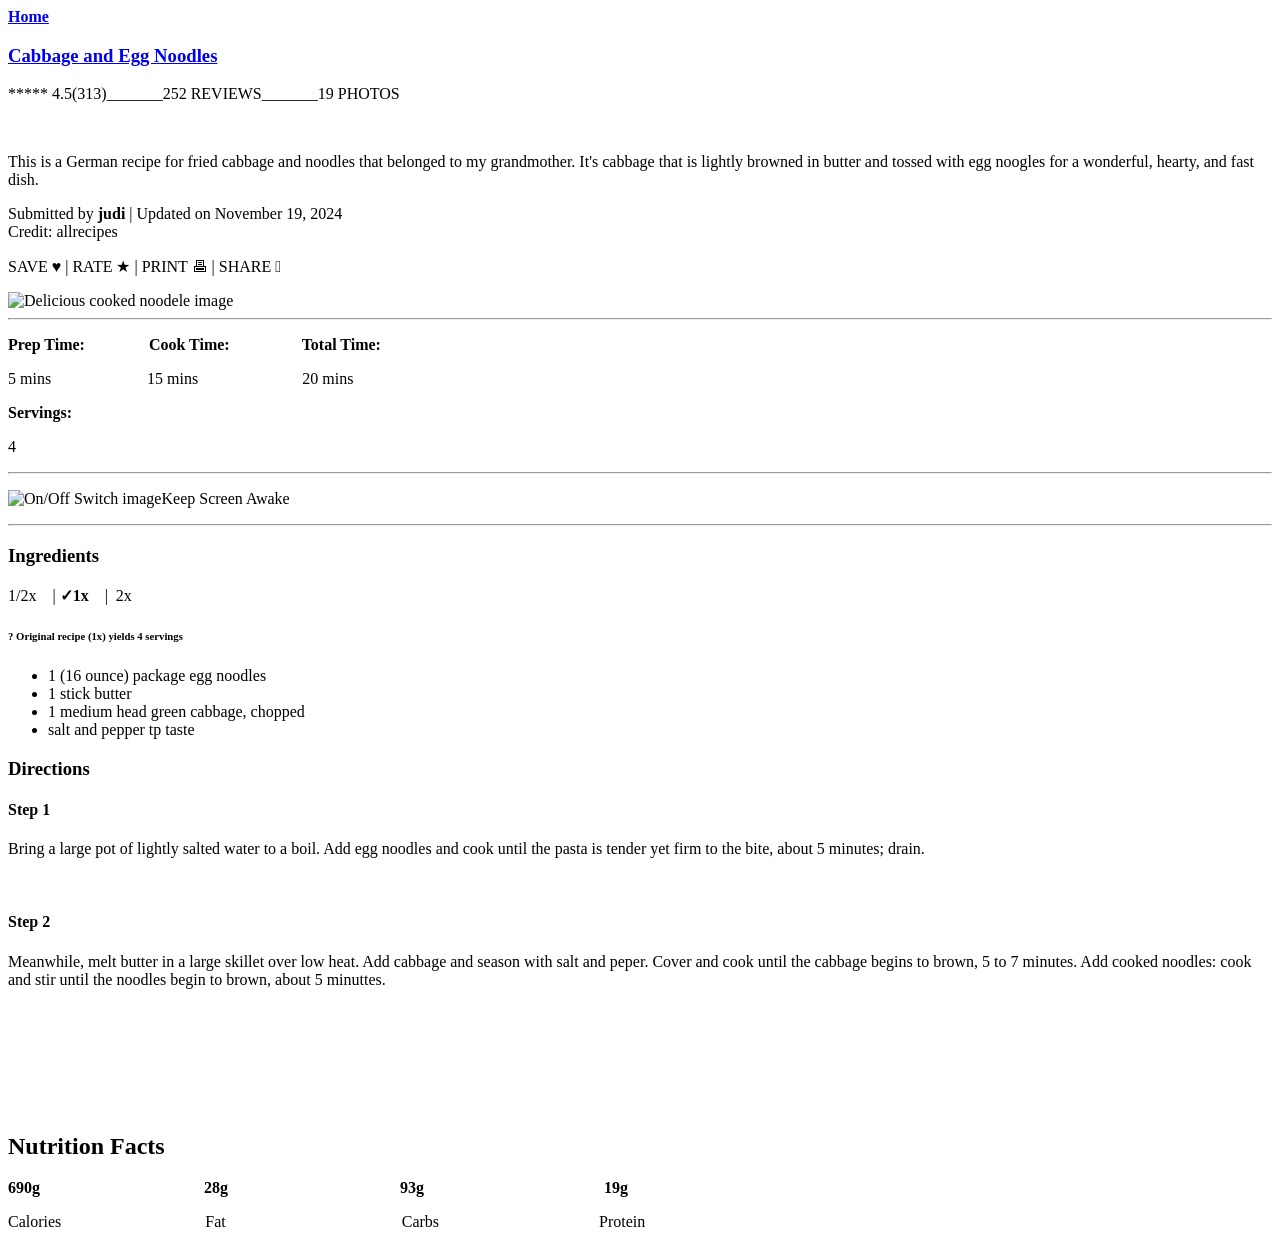
==== recipes/noodles.html @ 79769471 "Sorry, I got lost on git i messed up .git directory... to be approx.. i shifted code form odin-recip" ====
<!DOCTYPE html>
<html lang="en">
<head>
    <meta charset="UTF-8">
    <meta name="viewport" content="width=device-width, initial-scale=1.0">
    <title>My recipes</title>
    
</head>
<body>
    <a href="../index.html"><strong>Home</strong></a>
    <br>
    <h3><a href="index.html">Cabbage and Egg Noodles</a> </h3>
    <p>***** 4.5(313)_______252 REVIEWS_______19 PHOTOS</p>
    <br>
    <p>This is a German recipe for fried cabbage and noodles that belonged to my grandmother. It's cabbage that is lightly browned in butter and tossed with egg noogles for a wonderful, hearty, and fast dish.</p>
    <p>Submitted by <strong>judi</strong> | Updated on November 19, 2024 <br> Credit: allrecipes</p>
    <p>SAVE &hearts; | RATE &starf; | PRINT &#128438; | SHARE &#xF52E;</p>
    <img src="https://www.allrecipes.com/thmb/u5-6oO0wa84i9_639UWOphyu62Q=/750x0/filters:no_upscale():max_bytes(150000):strip_icc():format(webp)/355377-fried-cabbage-and-egg-noodles-kKallberg-4x3-1-0b62a0584dd74660907951ef76ff1e4f.jpg" alt="Delicious cooked noodele image" height="350px">
    <hr>
    <p><strong>Prep Time:</strong> &nbsp; &nbsp; &nbsp; &nbsp; &nbsp; &nbsp; &nbsp; &nbsp;<strong>Cook Time:</strong> &nbsp; &nbsp;&nbsp; &nbsp; &nbsp; &nbsp; &nbsp; &nbsp; &nbsp; <strong>Total Time:</strong> &nbsp;</p>
    <p>5 mins &nbsp;&nbsp; &nbsp; &nbsp; &nbsp; &nbsp; &nbsp; &nbsp; &nbsp;&nbsp; &nbsp; &nbsp; &nbsp;15 mins &nbsp; &nbsp; &nbsp; &nbsp; &nbsp; &nbsp;&nbsp; &nbsp; &nbsp; &nbsp; &nbsp; &nbsp; &nbsp; 20 mins &nbsp;</p>
    <p><strong>Servings:</strong></p>
    <p>4</p>
    <hr>
    <!-- <p><a href=""></a></p>  jump to nutrition facts -->
    <p><img src="https://www.flaticon.com/free-icon/off-button_5683501" alt="On/Off Switch image">Keep Screen Awake</p>
    <hr>
    <strong><h3>Ingredients</h3></strong>
    <p>1/2x &nbsp;&nbsp; | <strong>&checkmark;1x</strong> &nbsp;&nbsp; | &nbsp;2x &nbsp;&nbsp;  </p>
    <p> <h6><strong>?</strong> Original recipe (1x) yields 4 servings</h6></p>
    <ul>
        <li>1 (16 ounce) package egg noodles</li>
        <li>1 stick butter</li>
        <li>1 medium head green cabbage, chopped</li>
        <li>salt and pepper tp taste</li>
    </ul>
    <strong><h3>Directions</h3></strong>
    <strong><h4>Step 1</h4></strong>
    <p>Bring a large pot of lightly salted water to a boil. Add egg noodles and cook until the pasta is tender yet firm to the bite, about 5 minutes; drain.</p>
    <br>
    <strong><h4>Step 2</h4></strong>
    <p>Meanwhile, melt butter in a large skillet over low heat. Add cabbage and season with salt and peper. Cover and cook until the cabbage begins to brown, 5 to 7 minutes. Add cooked noodles: cook and stir until the noodles begin to brown, about 5 minuttes.</p>
    <br> <br><br><br><br><br>

    <strong><h2>Nutrition Facts</h2></strong>
     <p><strong>690g</strong> &nbsp; &nbsp; &nbsp; &nbsp; &nbsp; &nbsp;&nbsp; &nbsp; &nbsp; &nbsp; &nbsp; &nbsp; &nbsp; &nbsp; &nbsp; &nbsp; &nbsp; &nbsp; &nbsp; &nbsp; &nbsp;<strong>28g</strong> &nbsp; &nbsp; &nbsp; &nbsp; &nbsp; &nbsp;&nbsp; &nbsp; &nbsp; &nbsp; &nbsp; &nbsp; &nbsp; &nbsp; &nbsp;&nbsp; &nbsp; &nbsp; &nbsp; &nbsp; &nbsp; &nbsp; <strong>93g</strong> &nbsp; &nbsp; &nbsp; &nbsp; &nbsp; &nbsp;&nbsp; &nbsp; &nbsp; &nbsp; &nbsp; &nbsp; &nbsp; &nbsp; &nbsp; &nbsp;&nbsp; &nbsp; &nbsp; &nbsp; &nbsp; &nbsp; &nbsp; <strong>19g</strong> &nbsp;</p>
    <p>Calories  &nbsp; &nbsp; &nbsp; &nbsp; &nbsp; &nbsp; &nbsp;&nbsp; &nbsp; &nbsp; &nbsp; &nbsp; &nbsp; &nbsp; &nbsp;&nbsp; &nbsp; &nbsp; &nbsp;Fat  &nbsp; &nbsp; &nbsp; &nbsp;  &nbsp; &nbsp; &nbsp; &nbsp; &nbsp; &nbsp; &nbsp; &nbsp; &nbsp; &nbsp; &nbsp;&nbsp; &nbsp; &nbsp; &nbsp; &nbsp; &nbsp; &nbsp; Carbs &nbsp;  &nbsp; &nbsp; &nbsp; &nbsp; &nbsp; &nbsp;&nbsp; &nbsp; &nbsp; &nbsp; &nbsp; &nbsp; &nbsp;  &nbsp; &nbsp; &nbsp; &nbsp;  &nbsp; &nbsp; Protein &nbsp;</p>
    

</body>
</html>
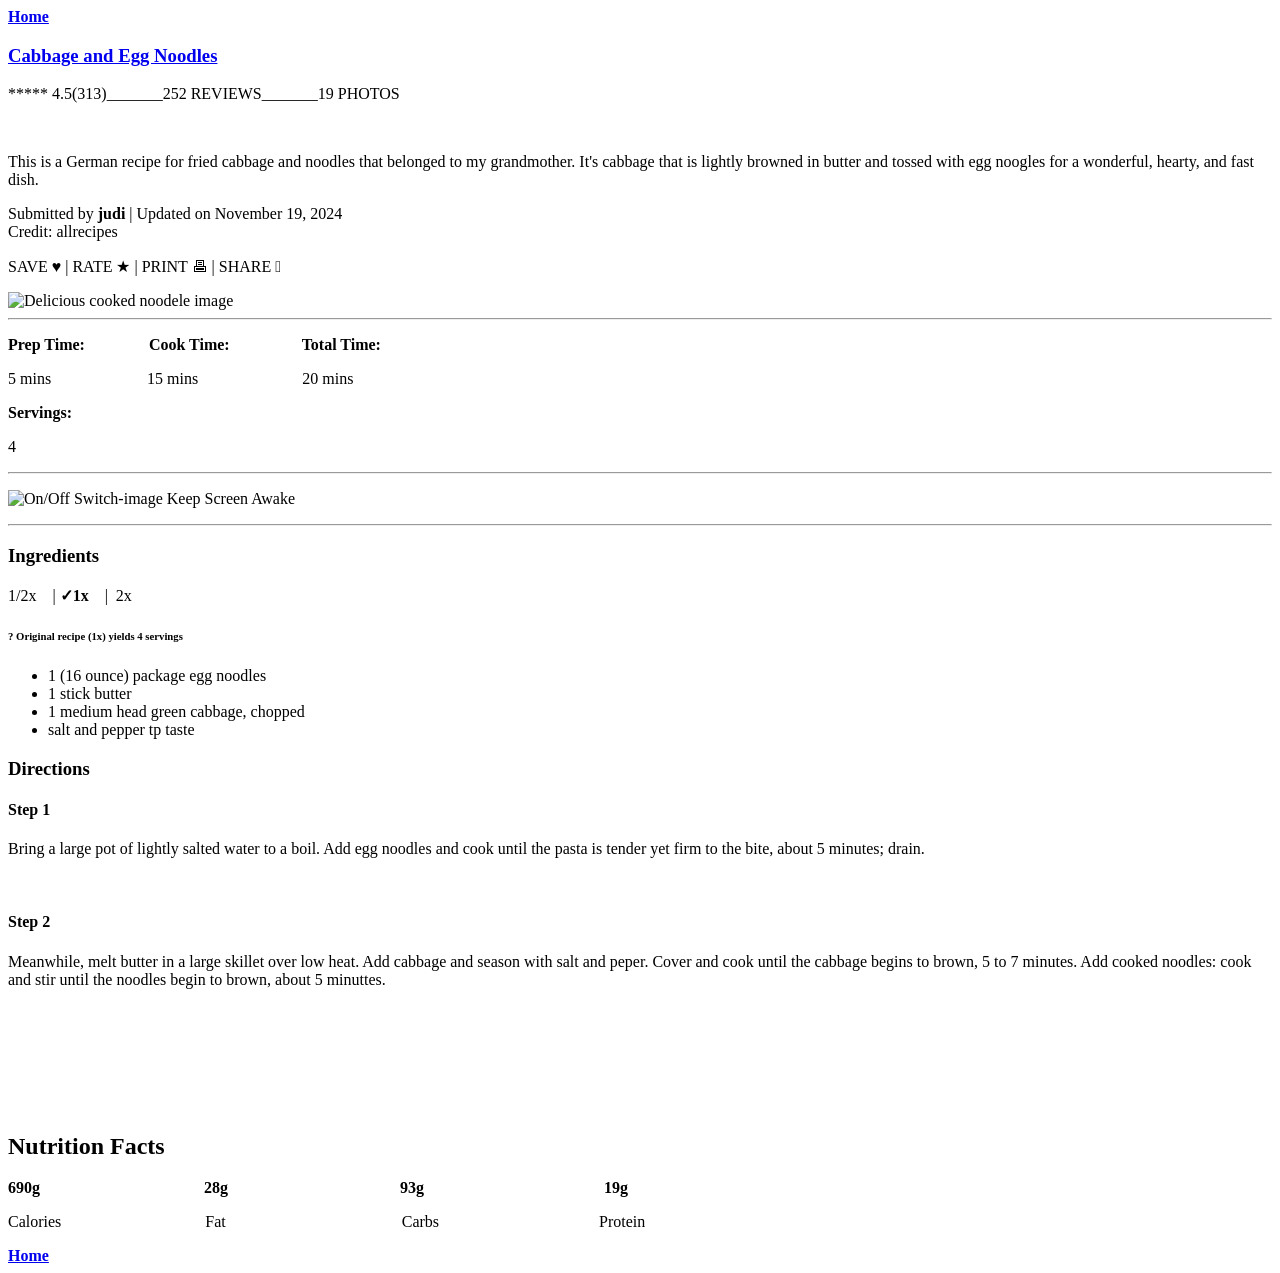
==== commit 86247643: "AllRecipes's links removed Links from AllRecipes on the The Latest section removed and on index.html" ====
--- a/recipes/noodles.html
+++ b/recipes/noodles.html
@@ -23,7 +23,7 @@
     <p>4</p>
     <hr>
     <!-- <p><a href=""></a></p>  jump to nutrition facts -->
-    <p><img src="https://www.flaticon.com/free-icon/off-button_5683501" alt="On/Off Switch image">Keep Screen Awake</p>
+    <p><img src="https://www.flaticon.com/free-icon/off-button_5683501" alt="On/Off Switch-image"> Keep Screen Awake </p>
     <hr>
     <strong><h3>Ingredients</h3></strong>
     <p>1/2x &nbsp;&nbsp; | <strong>&checkmark;1x</strong> &nbsp;&nbsp; | &nbsp;2x &nbsp;&nbsp;  </p>
@@ -45,6 +45,7 @@
     <strong><h2>Nutrition Facts</h2></strong>
      <p><strong>690g</strong> &nbsp; &nbsp; &nbsp; &nbsp; &nbsp; &nbsp;&nbsp; &nbsp; &nbsp; &nbsp; &nbsp; &nbsp; &nbsp; &nbsp; &nbsp; &nbsp; &nbsp; &nbsp; &nbsp; &nbsp; &nbsp;<strong>28g</strong> &nbsp; &nbsp; &nbsp; &nbsp; &nbsp; &nbsp;&nbsp; &nbsp; &nbsp; &nbsp; &nbsp; &nbsp; &nbsp; &nbsp; &nbsp;&nbsp; &nbsp; &nbsp; &nbsp; &nbsp; &nbsp; &nbsp; <strong>93g</strong> &nbsp; &nbsp; &nbsp; &nbsp; &nbsp; &nbsp;&nbsp; &nbsp; &nbsp; &nbsp; &nbsp; &nbsp; &nbsp; &nbsp; &nbsp; &nbsp;&nbsp; &nbsp; &nbsp; &nbsp; &nbsp; &nbsp; &nbsp; <strong>19g</strong> &nbsp;</p>
     <p>Calories  &nbsp; &nbsp; &nbsp; &nbsp; &nbsp; &nbsp; &nbsp;&nbsp; &nbsp; &nbsp; &nbsp; &nbsp; &nbsp; &nbsp; &nbsp;&nbsp; &nbsp; &nbsp; &nbsp;Fat  &nbsp; &nbsp; &nbsp; &nbsp;  &nbsp; &nbsp; &nbsp; &nbsp; &nbsp; &nbsp; &nbsp; &nbsp; &nbsp; &nbsp; &nbsp;&nbsp; &nbsp; &nbsp; &nbsp; &nbsp; &nbsp; &nbsp; Carbs &nbsp;  &nbsp; &nbsp; &nbsp; &nbsp; &nbsp; &nbsp;&nbsp; &nbsp; &nbsp; &nbsp; &nbsp; &nbsp; &nbsp;  &nbsp; &nbsp; &nbsp; &nbsp;  &nbsp; &nbsp; Protein &nbsp;</p>
+    <a href="../index.html"><strong>Home</strong></a>
     
 
 </body>
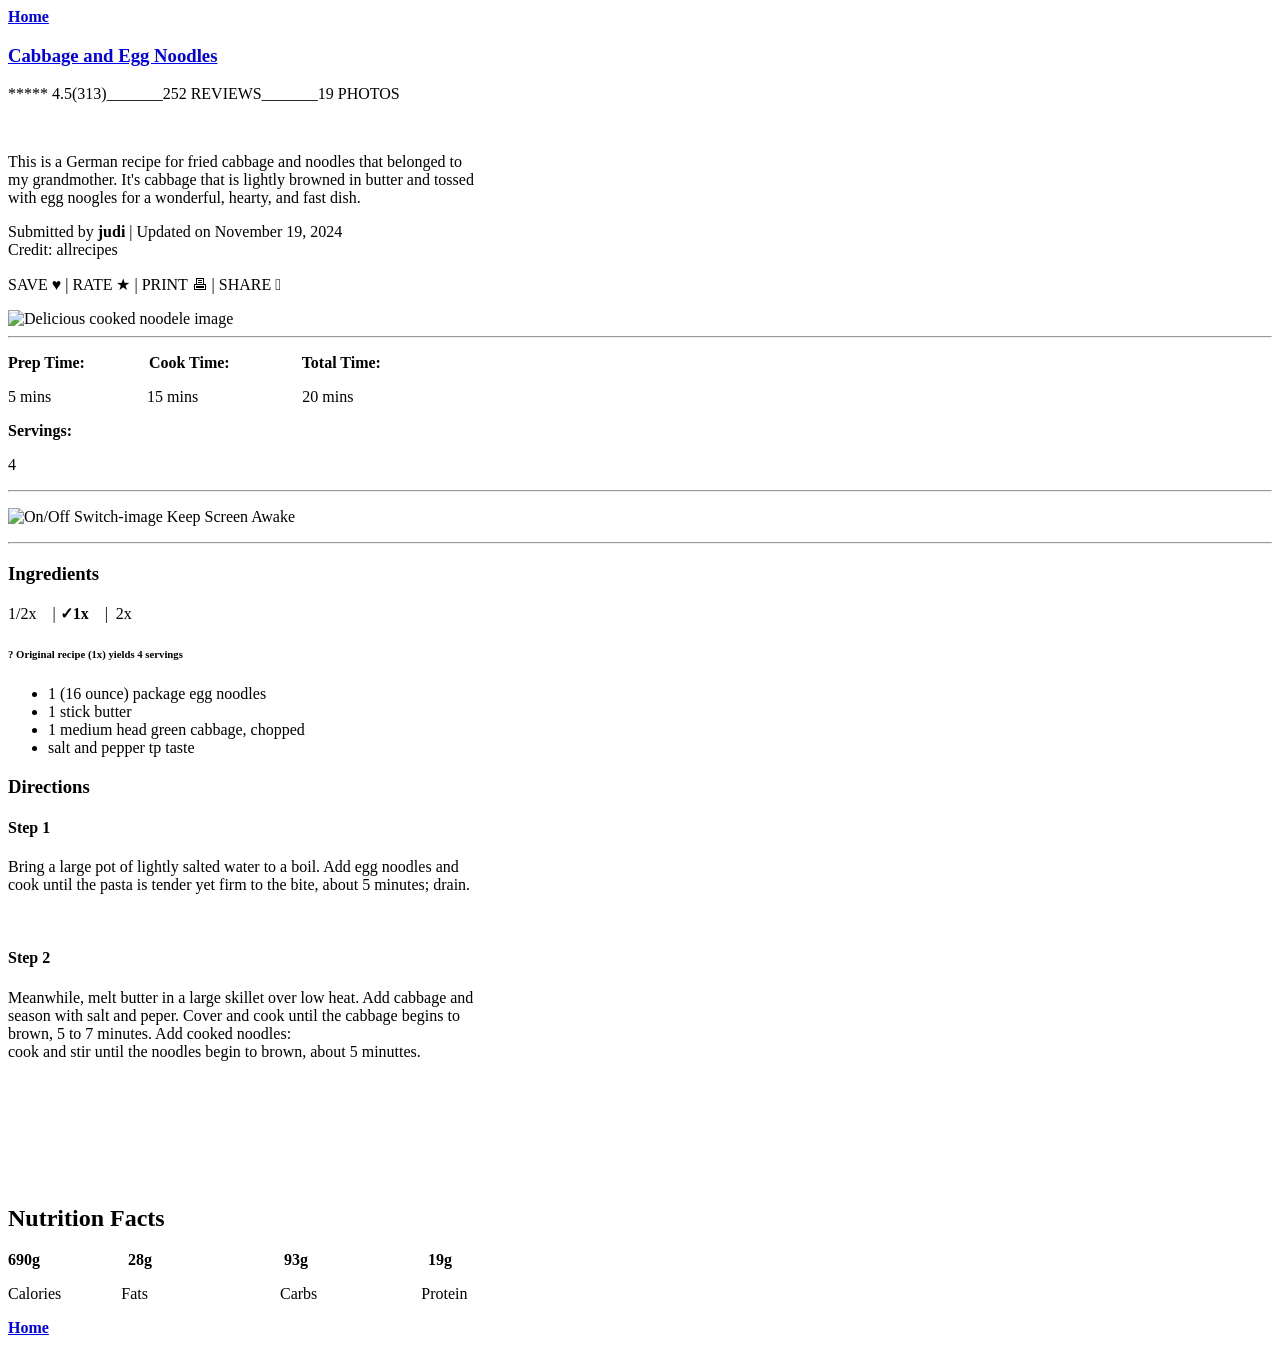
==== commit 885992eb: "Paragraph customized using <br> Nutritions section maintened busing &npsb;" ====
--- a/recipes/noodles.html
+++ b/recipes/noodles.html
@@ -12,7 +12,7 @@
     <h3><a href="index.html">Cabbage and Egg Noodles</a> </h3>
     <p>***** 4.5(313)_______252 REVIEWS_______19 PHOTOS</p>
     <br>
-    <p>This is a German recipe for fried cabbage and noodles that belonged to my grandmother. It's cabbage that is lightly browned in butter and tossed with egg noogles for a wonderful, hearty, and fast dish.</p>
+    <p>This is a German recipe for fried cabbage and noodles that belonged to <br> my grandmother. It's cabbage that is lightly browned in butter and tossed<br> with egg noogles for a wonderful, hearty, and fast dish.</p>
     <p>Submitted by <strong>judi</strong> | Updated on November 19, 2024 <br> Credit: allrecipes</p>
     <p>SAVE &hearts; | RATE &starf; | PRINT &#128438; | SHARE &#xF52E;</p>
     <img src="https://www.allrecipes.com/thmb/u5-6oO0wa84i9_639UWOphyu62Q=/750x0/filters:no_upscale():max_bytes(150000):strip_icc():format(webp)/355377-fried-cabbage-and-egg-noodles-kKallberg-4x3-1-0b62a0584dd74660907951ef76ff1e4f.jpg" alt="Delicious cooked noodele image" height="350px">
@@ -36,15 +36,15 @@
     </ul>
     <strong><h3>Directions</h3></strong>
     <strong><h4>Step 1</h4></strong>
-    <p>Bring a large pot of lightly salted water to a boil. Add egg noodles and cook until the pasta is tender yet firm to the bite, about 5 minutes; drain.</p>
+    <p>Bring a large pot of lightly salted water to a boil. Add egg noodles and <br> cook until the pasta is tender yet firm to the bite, about 5 minutes; drain.</p>
     <br>
     <strong><h4>Step 2</h4></strong>
-    <p>Meanwhile, melt butter in a large skillet over low heat. Add cabbage and season with salt and peper. Cover and cook until the cabbage begins to brown, 5 to 7 minutes. Add cooked noodles: cook and stir until the noodles begin to brown, about 5 minuttes.</p>
+    <p>Meanwhile, melt butter in a large skillet over low heat. Add cabbage and <br> season with salt and peper. Cover and cook until the cabbage begins to <br> brown, 5 to 7 minutes. Add cooked noodles: <br>cook and stir until the noodles begin to brown, about 5 minuttes.</p>
     <br> <br><br><br><br><br>
 
     <strong><h2>Nutrition Facts</h2></strong>
-     <p><strong>690g</strong> &nbsp; &nbsp; &nbsp; &nbsp; &nbsp; &nbsp;&nbsp; &nbsp; &nbsp; &nbsp; &nbsp; &nbsp; &nbsp; &nbsp; &nbsp; &nbsp; &nbsp; &nbsp; &nbsp; &nbsp; &nbsp;<strong>28g</strong> &nbsp; &nbsp; &nbsp; &nbsp; &nbsp; &nbsp;&nbsp; &nbsp; &nbsp; &nbsp; &nbsp; &nbsp; &nbsp; &nbsp; &nbsp;&nbsp; &nbsp; &nbsp; &nbsp; &nbsp; &nbsp; &nbsp; <strong>93g</strong> &nbsp; &nbsp; &nbsp; &nbsp; &nbsp; &nbsp;&nbsp; &nbsp; &nbsp; &nbsp; &nbsp; &nbsp; &nbsp; &nbsp; &nbsp; &nbsp;&nbsp; &nbsp; &nbsp; &nbsp; &nbsp; &nbsp; &nbsp; <strong>19g</strong> &nbsp;</p>
-    <p>Calories  &nbsp; &nbsp; &nbsp; &nbsp; &nbsp; &nbsp; &nbsp;&nbsp; &nbsp; &nbsp; &nbsp; &nbsp; &nbsp; &nbsp; &nbsp;&nbsp; &nbsp; &nbsp; &nbsp;Fat  &nbsp; &nbsp; &nbsp; &nbsp;  &nbsp; &nbsp; &nbsp; &nbsp; &nbsp; &nbsp; &nbsp; &nbsp; &nbsp; &nbsp; &nbsp;&nbsp; &nbsp; &nbsp; &nbsp; &nbsp; &nbsp; &nbsp; Carbs &nbsp;  &nbsp; &nbsp; &nbsp; &nbsp; &nbsp; &nbsp;&nbsp; &nbsp; &nbsp; &nbsp; &nbsp; &nbsp; &nbsp;  &nbsp; &nbsp; &nbsp; &nbsp;  &nbsp; &nbsp; Protein &nbsp;</p>
+     <p><strong>690g</strong>   &nbsp; &nbsp; &nbsp; &nbsp; &nbsp; &nbsp; &nbsp; &nbsp; &nbsp; &nbsp; &nbsp;<strong>28g</strong>  &nbsp;&nbsp; &nbsp; &nbsp; &nbsp; &nbsp; &nbsp; &nbsp; &nbsp; &nbsp;&nbsp; &nbsp; &nbsp; &nbsp; &nbsp; &nbsp; &nbsp; <strong>93g</strong>  &nbsp; &nbsp; &nbsp; &nbsp; &nbsp; &nbsp; &nbsp; &nbsp;&nbsp; &nbsp; &nbsp; &nbsp; &nbsp; &nbsp; &nbsp; <strong>19g</strong> &nbsp;</p>
+    <p>Calories  &nbsp; &nbsp; &nbsp; &nbsp;&nbsp; &nbsp; &nbsp; &nbsp;Fats &nbsp; &nbsp; &nbsp;  &nbsp; &nbsp; &nbsp; &nbsp;  &nbsp; &nbsp; &nbsp; &nbsp; &nbsp; &nbsp; &nbsp; &nbsp; &nbsp; Carbs &nbsp; &nbsp;&nbsp; &nbsp; &nbsp; &nbsp; &nbsp; &nbsp; &nbsp; &nbsp; &nbsp;  &nbsp; &nbsp; Protein &nbsp;</p>
     <a href="../index.html"><strong>Home</strong></a>
     
 
